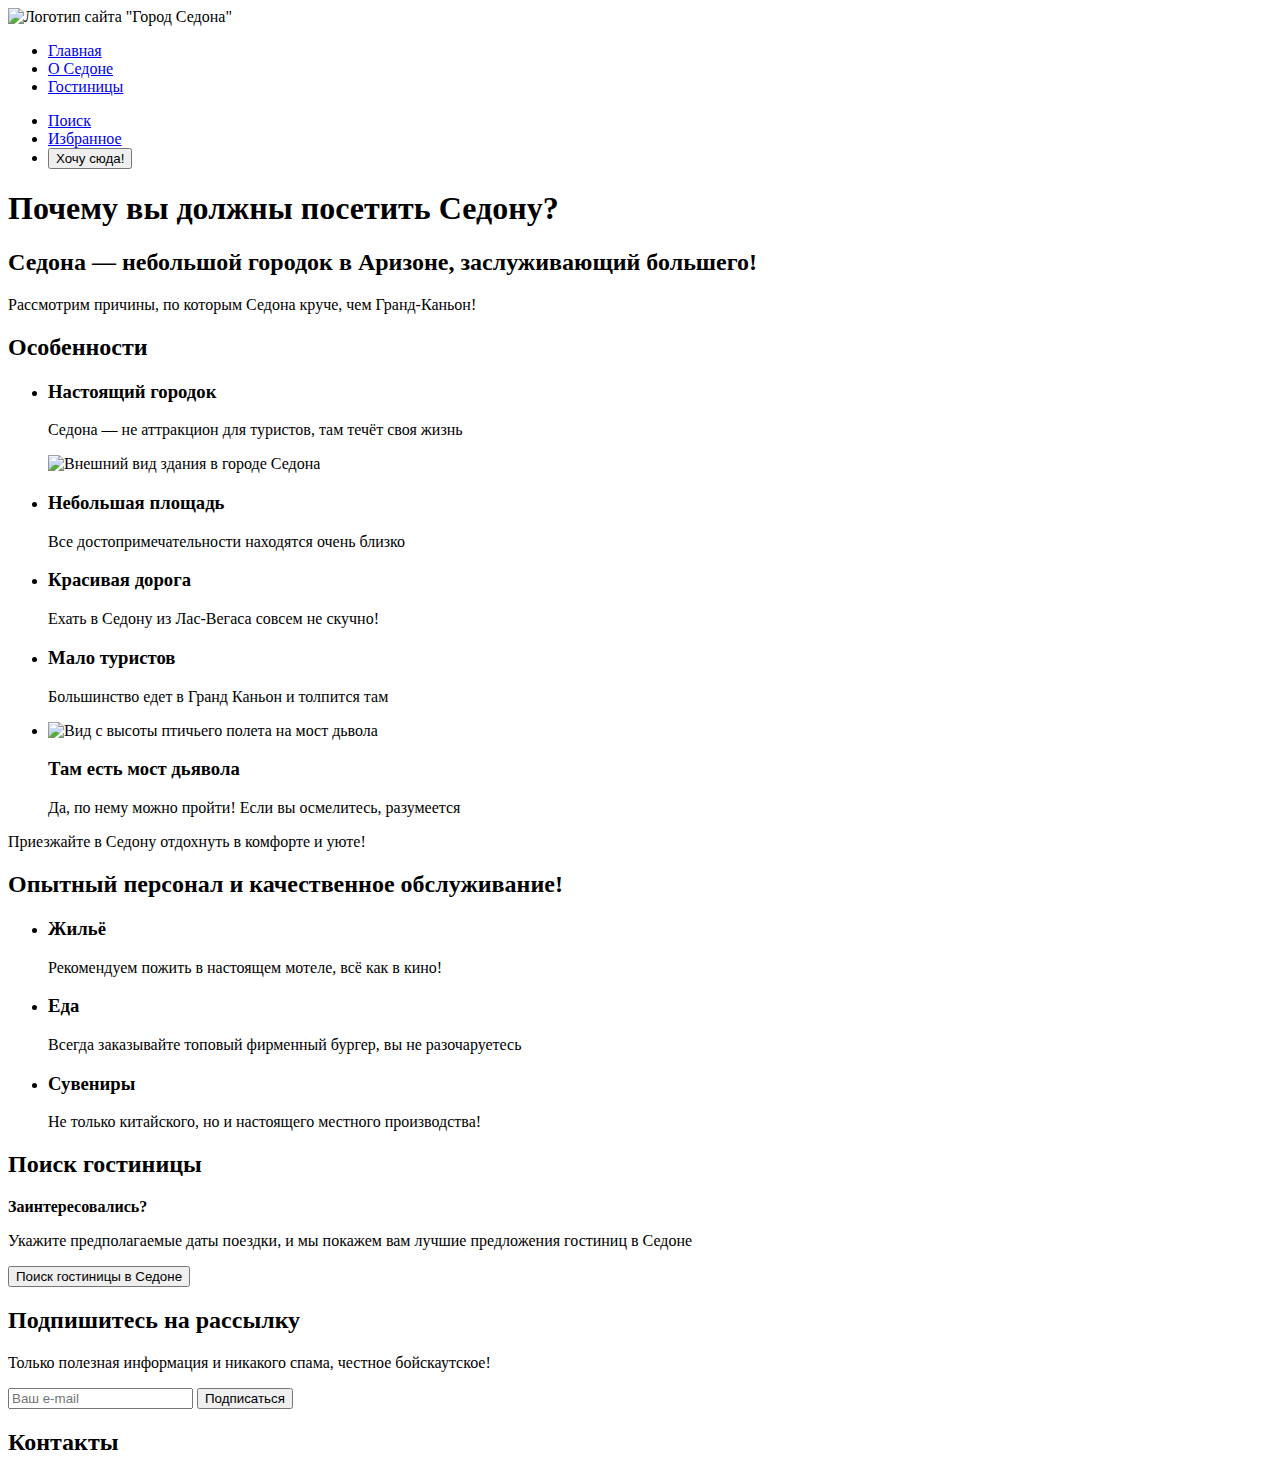
==== index.html @ dab0218e "сделана размета блока подписки на рассылку новостей, указаны правильные типы у кнопок" ====
<!DOCTYPE html>
<html lang="ru">
  <head>
    <meta name="viewport">
    <meta charset="utf-8">
    <title>HTML Academy: Седона</title>
  </head>

  <body>
    <header class="page-header">
      <a>
        <img class="page-logo" src="#" alt="Логотип сайта &quot;Город Седона&quot;">
      </a>
      <nav class="navigation">
        <ul class="navigation-list">
          <li class="navigation-item">
            <a class="navigation-link" href="#">Главная</a>
          </li>
          <li class="navigation-item">
            <a class="navigation-link" href="#">О Седоне</a>
          </li>
          <li class="navigation-item">
            <a class="navigation-link" href="#">Гостиницы</a>
          </li>
        </ul>
      </nav>
      <ul class="navigation-list user-menu-list">
        <li class="navigation-item">
          <a class="navigation-link" href="#">
            <span class="visually-hidden">Поиск</span>
          </a>
        </li>
        <li class="navigation-item">
          <a class="navigation-link" href="#">
            <span class="visually-hidden">Избранное</span>
          </a>
        </li>
        <li class="navigation-item">
          <button class="button button-modal" type="button">Хочу сюда!</button>
        </li>
      </ul>
    </header>

    <main class="main-index">
      <h1 class="visually-hidden">Почему вы должны посетить Седону?</h1>

      <section class="hero">
        <h2 class="hero-title">Седона — небольшой городок в Аризоне, заслуживающий большего!</h2>
        <p>Рассмотрим причины, по которым Седона круче, чем Гранд-Каньон!</p>
      </section>

      <section class="features">
        <h2 class="visually-hidden">Особенности</h2>
        <ul class="features-list">
          <li class="features-item">
            <h3 class="features-title features-title-white">Настоящий городок</h3>
            <p class="features-description features-description-white">Седона — не аттракцион для туристов, там течёт своя жизнь</p>
            <img src="#" alt="Внешний вид здания в городе Седона">
          </li>
          <li class="features-item">
            <h3 class="features-title features-title-black">Небольшая площадь</h3>
            <p class="features-description features-description-black">Все достопримечательности находятся очень близко</p>
          </li>
          <li class="features-item">
            <h3 class="features-title features-title-black">Красивая дорога</h3>
            <p class="features-description features-description-black">Ехать в Седону из Лас-Вегаса совсем не скучно!</p>
          </li>
          <li class="features-item">
            <h3 class="features-title features-title-black">Мало туристов</h3>
            <p class="features-description features-description-black">Большинство едет в Гранд Каньон и толпится там</p>
          </li>
          <li class="features-item">
            <img src="#" alt="Вид с высоты птичьего полета на мост дьвола">
            <h3 class="features-title features-title-white">Там есть мост дьявола</h3>
            <p class="features-description features-description-white">Да, по нему можно пройти! Если вы осмелитесь, разумеется</p>
          </li>
        </ul>
      </section>

      <section class="promo">
        <p class="promo-lead">Приезжайте в Седону отдохнуть в комфорте и уюте!</p>
        <h2 class="promo-title">Опытный персонал и качественное обслуживание!</h2>
        <ul class="promo-list">
          <li class="promo-item">
            <h3 class="promo-item-title">Жильё</h3>
            <p class="promo-item-description">Рекомендуем пожить в настоящем мотеле, всё как в кино!</p>
          </li>
          <li class="promo-item">
            <h3 class="promo-item-title">Еда</h3>
            <p class="promo-item-description">Всегда заказывайте топовый фирменный бургер, вы не разочаруетесь</p>
          </li>
          <li class="promo-item">
            <h3 class="promo-item-title">Сувениры</h3>
            <p class="promo-item-description">Не только китайского, но и настоящего местного производства!</p>
          </li>
        </ul>
      </section>

      <section class="hotel-search">
        <h2 class="visually-hidden">Поиск гостиницы</h2>
        <b class="hotel-search-upper">Заинтересовались?</b>
        <p class="hotel-search-main">Укажите предполагаемые даты поездки, и мы покажем вам лучшие предложения гостиниц в Седоне</p>
        <button class="button button-modal" type="button">Поиск гостиницы в Седоне</button>
      </section>
    </main>

    <footer class="page-footer">
        <section class="newsletter">
          <h2 class="page-footer-title">Подпишитесь на рассылку</h2>
          <p class="newsletter-description">Только полезная информация и никакого спама, честное бойскаутское!</p>
          <form class="newsletter-form" action="https://echo.htmlacademy.ru/" method="post">
            <input type="email" name="email" placeholder="Ваш e-mail" required>
            <button class="button button-subscribe" type="submit">Подписаться</button>
          </form>
        </section>

        <section class="footer-contacts">
          <h2 class="visually-hidden">Контакты</h2>
        </section>
    </footer>
  </body>
</html>
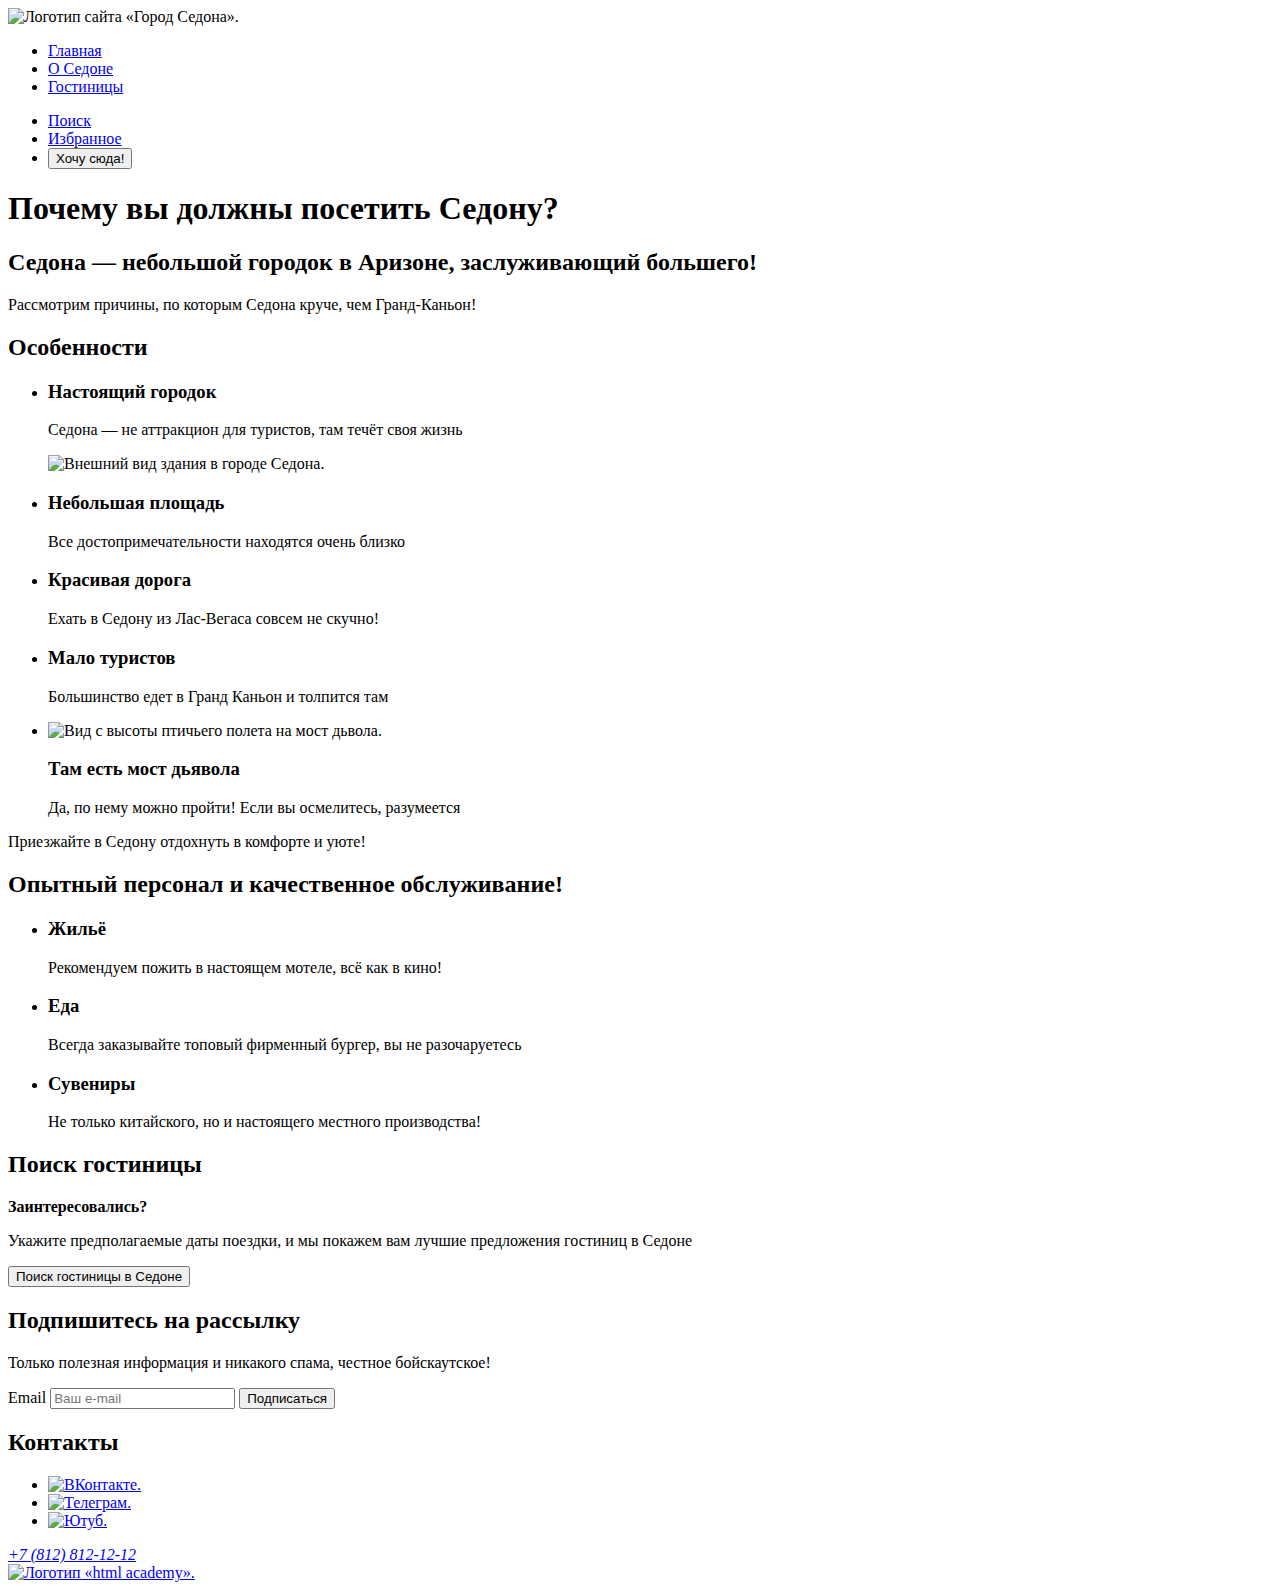
==== commit 71d78021: "сделана размета блока контактов в футере" ====
--- a/index.html
+++ b/index.html
@@ -9,7 +9,7 @@
   <body>
     <header class="page-header">
       <a>
-        <img class="page-logo" src="#" alt="Логотип сайта &quot;Город Седона&quot;">
+        <img class="page-logo" src="#" alt="Логотип сайта «Город Седона».">
       </a>
       <nav class="navigation">
         <ul class="navigation-list">
@@ -55,7 +55,7 @@
           <li class="features-item">
             <h3 class="features-title features-title-white">Настоящий городок</h3>
             <p class="features-description features-description-white">Седона — не аттракцион для туристов, там течёт своя жизнь</p>
-            <img src="#" alt="Внешний вид здания в городе Седона">
+            <img src="#" alt="Внешний вид здания в городе Седона.">
           </li>
           <li class="features-item">
             <h3 class="features-title features-title-black">Небольшая площадь</h3>
@@ -70,7 +70,7 @@
             <p class="features-description features-description-black">Большинство едет в Гранд Каньон и толпится там</p>
           </li>
           <li class="features-item">
-            <img src="#" alt="Вид с высоты птичьего полета на мост дьвола">
+            <img src="#" alt="Вид с высоты птичьего полета на мост дьвола.">
             <h3 class="features-title features-title-white">Там есть мост дьявола</h3>
             <p class="features-description features-description-white">Да, по нему можно пройти! Если вы осмелитесь, разумеется</p>
           </li>
@@ -109,13 +109,39 @@
           <h2 class="page-footer-title">Подпишитесь на рассылку</h2>
           <p class="newsletter-description">Только полезная информация и никакого спама, честное бойскаутское!</p>
           <form class="newsletter-form" action="https://echo.htmlacademy.ru/" method="post">
-            <input type="email" name="email" placeholder="Ваш e-mail" required>
+            <label class="visually-hidden" for="newsletter-email">Email</label>
+            <input type="email" name="email" placeholder="Ваш e-mail" id="newsletter-email" required>
             <button class="button button-subscribe" type="submit">Подписаться</button>
           </form>
         </section>
 
         <section class="footer-contacts">
           <h2 class="visually-hidden">Контакты</h2>
+          <ul class="social-list">
+            <li class="social-item">
+              <a class="social-item-link" href="https://vk.com/htmlacademy">
+                <img class="social-item-logo" src="#" alt="ВКонтакте.">
+              </a>
+            </li>
+            <li class="social-item">
+              <a class="social-item-link" href="https://t.me/htmlacademy">
+                <img class="social-item-logo" src="#" alt="Телеграм.">
+              </a>
+            </li>
+            <li class="social-item">
+              <a class="social-item-link" href="https://www.youtube.com/user/htmlacademyru">
+                <img class="social-item-logo" src="#" alt="Ютуб.">
+              </a>
+            </li>
+          </ul>
+
+          <address class="footer-adress">
+            <a class="footer-adress-phone" href="tel:+78128121212">+7 (812) 812-12-12</a>
+          </address>
+
+          <a class="htmlacademy-link" href="https://htmlacademy.ru/">
+            <img class="htmlacademy-logo" src="#" alt="Логотип «html academy».">
+          </a>
         </section>
     </footer>
   </body>
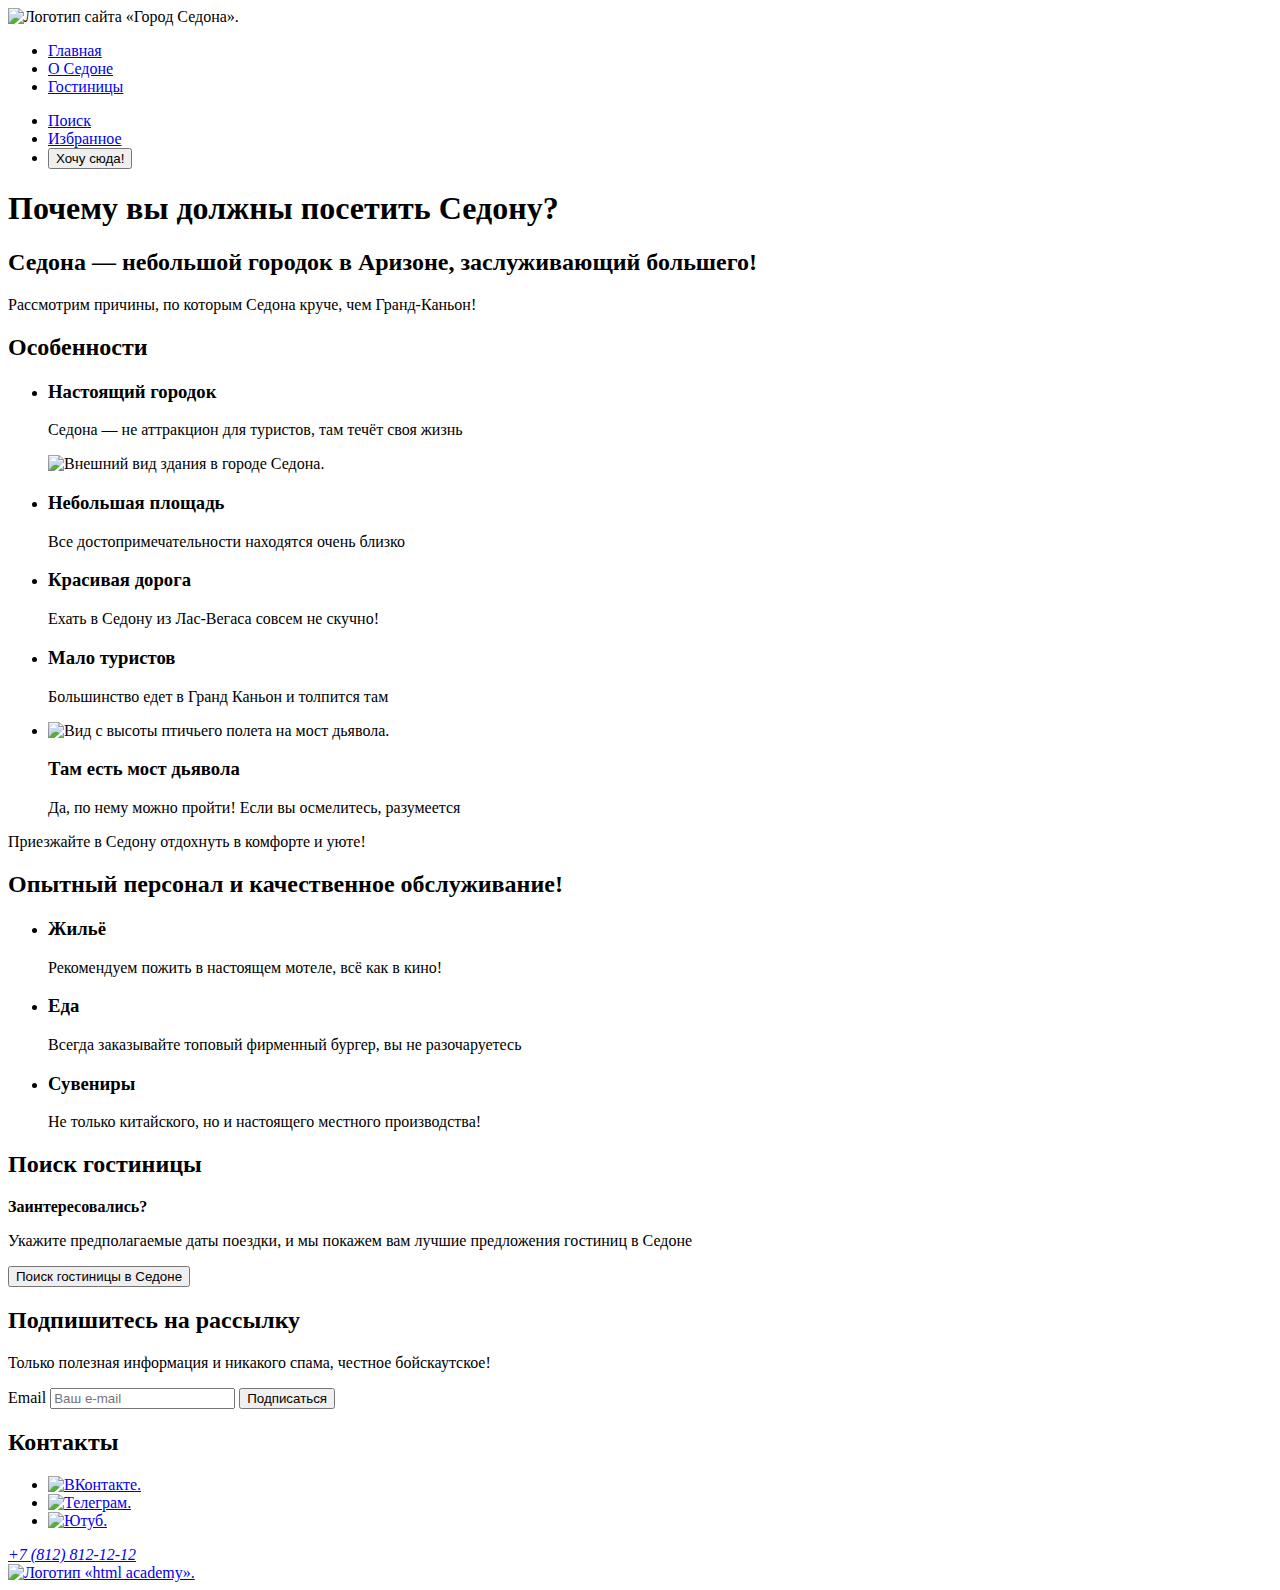
==== commit e824c4d4: "добавлен файл разметки для каталога, обновлена навигация" ====
--- a/index.html
+++ b/index.html
@@ -1,7 +1,6 @@
 <!DOCTYPE html>
 <html lang="ru">
   <head>
-    <meta name="viewport">
     <meta charset="utf-8">
     <title>HTML Academy: Седона</title>
   </head>
@@ -14,13 +13,13 @@
       <nav class="navigation">
         <ul class="navigation-list">
           <li class="navigation-item">
-            <a class="navigation-link" href="#">Главная</a>
+            <a class="navigation-link navigation-link-current" href="#">Главная</a>
           </li>
           <li class="navigation-item">
             <a class="navigation-link" href="#">О Седоне</a>
           </li>
           <li class="navigation-item">
-            <a class="navigation-link" href="#">Гостиницы</a>
+            <a class="navigation-link" href="catalog.html">Гостиницы</a>
           </li>
         </ul>
       </nav>
@@ -70,7 +69,7 @@
             <p class="features-description features-description-black">Большинство едет в Гранд Каньон и толпится там</p>
           </li>
           <li class="features-item">
-            <img src="#" alt="Вид с высоты птичьего полета на мост дьвола.">
+            <img src="#" alt="Вид с высоты птичьего полета на мост дьявола.">
             <h3 class="features-title features-title-white">Там есть мост дьявола</h3>
             <p class="features-description features-description-white">Да, по нему можно пройти! Если вы осмелитесь, разумеется</p>
           </li>
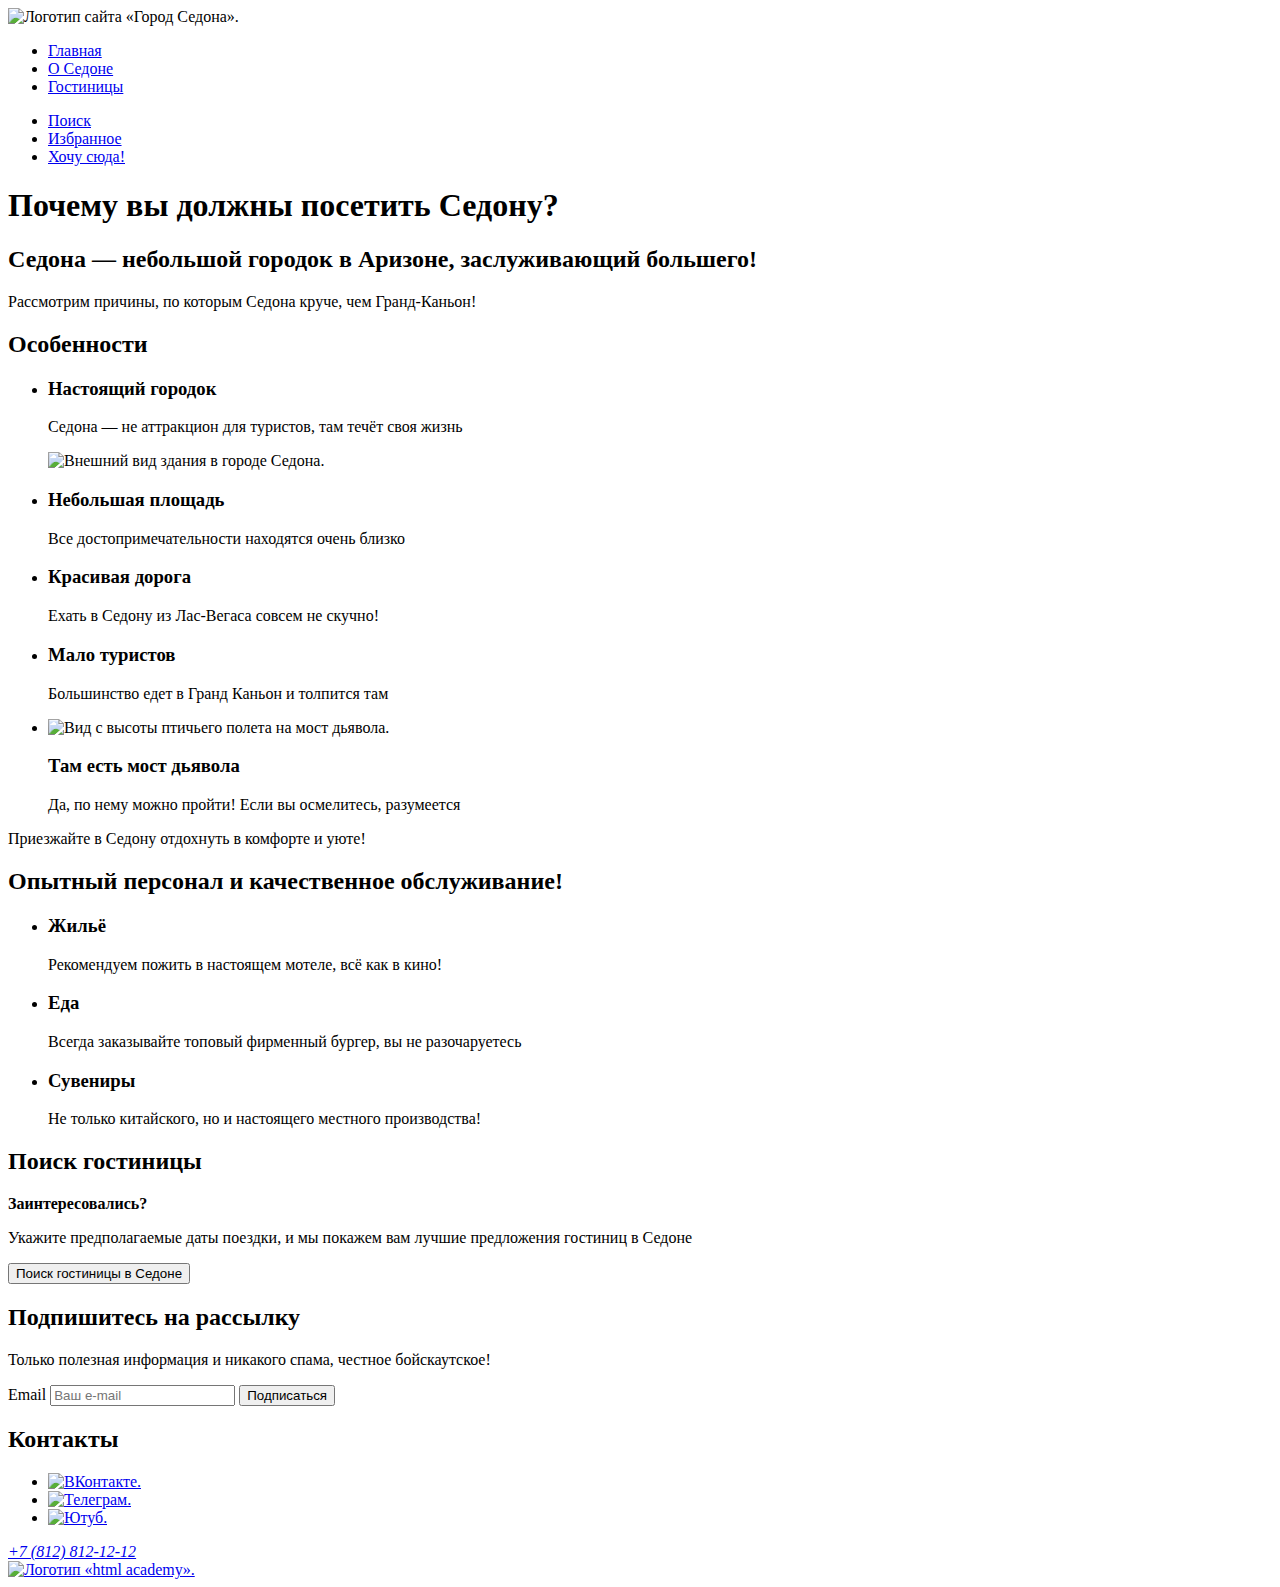
==== commit fcb8cb5e: "кнопки заменены на ссылки в нужных местах" ====
--- a/index.html
+++ b/index.html
@@ -35,7 +35,7 @@
           </a>
         </li>
         <li class="navigation-item">
-          <button class="button button-modal" type="button">Хочу сюда!</button>
+          <a class="button button-modal" href="#">Хочу сюда!</a>
         </li>
       </ul>
     </header>
@@ -109,7 +109,7 @@
           <p class="newsletter-description">Только полезная информация и никакого спама, честное бойскаутское!</p>
           <form class="newsletter-form" action="https://echo.htmlacademy.ru/" method="post">
             <label class="visually-hidden" for="newsletter-email">Email</label>
-            <input type="email" name="email" placeholder="Ваш e-mail" id="newsletter-email" required>
+            <input type="email" name="email" placeholder="Ваш e-mail" id="newsletter-email" autocomplete="email" required>
             <button class="button button-subscribe" type="submit">Подписаться</button>
           </form>
         </section>
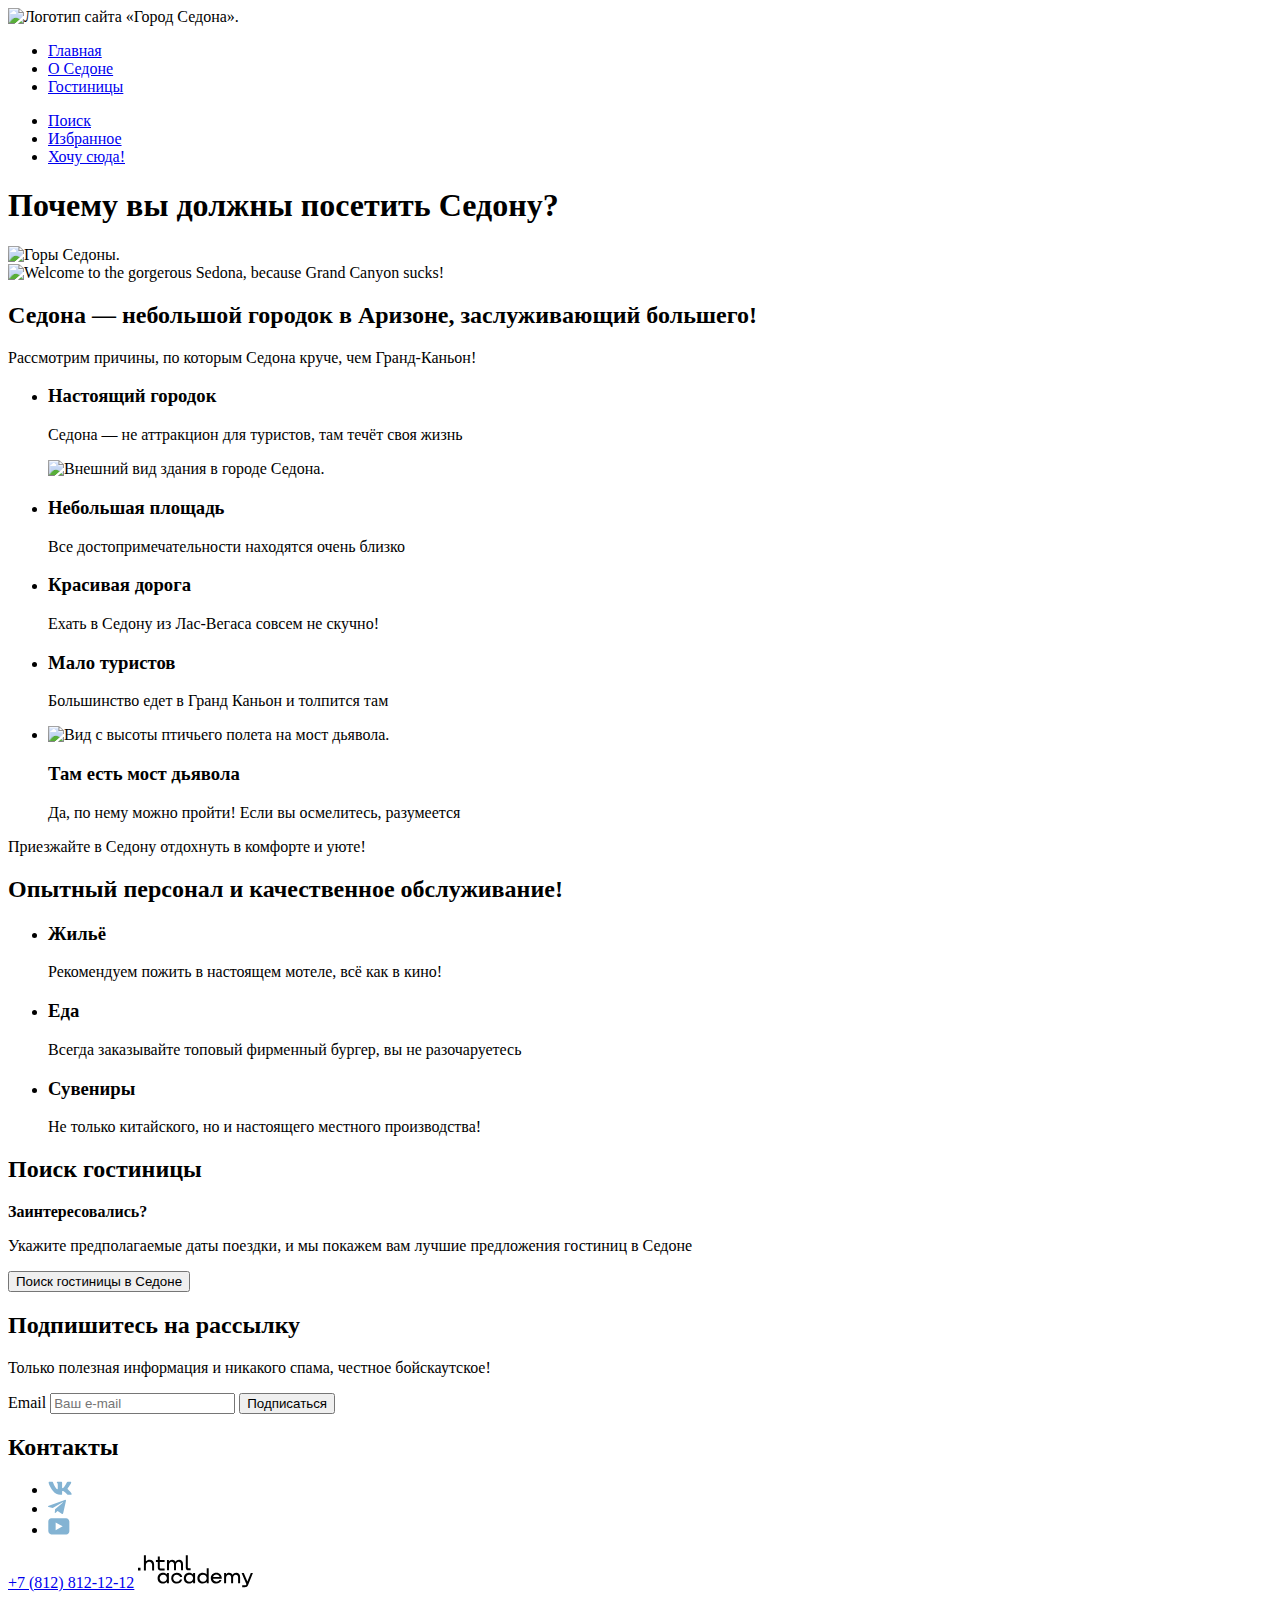
==== commit 61afefa2: "подключены контентные изображения главной страницы" ====
--- a/index.html
+++ b/index.html
@@ -2,13 +2,15 @@
 <html lang="ru">
   <head>
     <meta charset="utf-8">
+    <meta name="viewport" content="width=device-width, initial-scale=1">
     <title>HTML Academy: Седона</title>
+    <link rel="icon" type="image/x-icon" href="images/favicon.svg">
   </head>
 
   <body>
     <header class="page-header">
       <a>
-        <img class="page-logo" src="#" alt="Логотип сайта «Город Седона».">
+        <img class="page-logo" src="images/sedona-logo.svg" alt="Логотип сайта «Город Седона»." width="138" height="64">
       </a>
       <nav class="navigation">
         <ul class="navigation-list">
@@ -41,37 +43,70 @@
     </header>
 
     <main class="main-index">
-      <h1 class="visually-hidden">Почему вы должны посетить Седону?</h1>
+      <section class="hero">
+        <h1 class="visually-hidden">Почему вы должны посетить Седону?</h1>
+        <img class="hero-background" src="images/index/hero-background.jpg" alt="Горы Седоны." width="1200" height="485">
+        <div class="hero-welcome">
+           <img src="images/index/welcome.svg" alt="Welcome to the gorgerous Sedona, because Grand Canyon sucks!" width="458" height="352">
+        </div>
 
-      <section class="hero">
-        <h2 class="hero-title">Седона — небольшой городок в Аризоне, заслуживающий большего!</h2>
-        <p>Рассмотрим причины, по которым Седона круче, чем Гранд-Каньон!</p>
       </section>
 
       <section class="features">
-        <h2 class="visually-hidden">Особенности</h2>
+        <h2 class="features-title">Седона — небольшой городок в Аризоне, заслуживающий большего!</h2>
+        <p>Рассмотрим причины, по которым Седона круче, чем Гранд-Каньон!</p>
         <ul class="features-list">
           <li class="features-item">
-            <h3 class="features-title features-title-white">Настоящий городок</h3>
-            <p class="features-description features-description-white">Седона — не аттракцион для туристов, там течёт своя жизнь</p>
-            <img src="#" alt="Внешний вид здания в городе Седона.">
+            <div class="features-item-content">
+              <div class="features-item-text">
+                <h3 class="features-title features-title-white">Настоящий городок</h3>
+                <p class="features-description features-description-white">Седона — не аттракцион для туристов, там течёт своя жизнь</p>
+              </div>
+
+              <div class="features-item-image">
+                <img src="images/index/sedona-house.jpg" alt="Внешний вид здания в городе Седона." width="800" height="385">
+              </div>
+            </div>
           </li>
+
           <li class="features-item">
-            <h3 class="features-title features-title-black">Небольшая площадь</h3>
-            <p class="features-description features-description-black">Все достопримечательности находятся очень близко</p>
+            <div class="features-item-content">
+              <div class="features-item-text">
+                <h3 class="features-title features-title-black">Небольшая площадь</h3>
+                <p class="features-description features-description-black">Все достопримечательности находятся очень близко</p>
+              </div>
+            </div>
           </li>
+
           <li class="features-item">
-            <h3 class="features-title features-title-black">Красивая дорога</h3>
-            <p class="features-description features-description-black">Ехать в Седону из Лас-Вегаса совсем не скучно!</p>
+            <div class="features-item-content">
+              <div class="features-item-text">
+                <h3 class="features-title features-title-black">Красивая дорога</h3>
+                <p class="features-description features-description-black">Ехать в Седону из Лас-Вегаса совсем не скучно!</p>
+              </div>
+            </div>
           </li>
+
           <li class="features-item">
-            <h3 class="features-title features-title-black">Мало туристов</h3>
-            <p class="features-description features-description-black">Большинство едет в Гранд Каньон и толпится там</p>
+            <div class="features-item-content">
+              <div class="features-item-text">
+                <h3 class="features-title features-title-black">Мало туристов</h3>
+                <p class="features-description features-description-black">Большинство едет в Гранд Каньон и толпится там</p>
+              </div>
+            </div>
           </li>
+
           <li class="features-item">
-            <img src="#" alt="Вид с высоты птичьего полета на мост дьявола.">
-            <h3 class="features-title features-title-white">Там есть мост дьявола</h3>
-            <p class="features-description features-description-white">Да, по нему можно пройти! Если вы осмелитесь, разумеется</p>
+            <div class="features-item-content">
+              <div class="features-item-image">
+                <img src="images/index/devil-bridge.jpg" alt="Вид с высоты птичьего полета на мост дьявола." width="800" height="385">
+              </div>
+
+              <div class="features-item-text">
+                <h3 class="features-title features-title-white">Там есть мост дьявола</h3>
+                <p class="features-description features-description-white">Да, по нему можно пройти! Если вы осмелитесь, разумеется</p>
+              </div>
+            </div>
           </li>
         </ul>
       </section>
@@ -119,27 +154,25 @@
           <ul class="social-list">
             <li class="social-item">
               <a class="social-item-link" href="https://vk.com/htmlacademy">
-                <img class="social-item-logo" src="#" alt="ВКонтакте.">
+                <img class="social-item-logo" src="images/footer/vk-logo.svg" alt="ВКонтакте." width="24" height="14">
               </a>
             </li>
             <li class="social-item">
               <a class="social-item-link" href="https://t.me/htmlacademy">
-                <img class="social-item-logo" src="#" alt="Телеграм.">
+                <img class="social-item-logo" src="images/footer/telegram-logo.svg" alt="Телеграм." width="18" height="15">
               </a>
             </li>
             <li class="social-item">
               <a class="social-item-link" href="https://www.youtube.com/user/htmlacademyru">
-                <img class="social-item-logo" src="#" alt="Ютуб.">
+                <img class="social-item-logo" src="images/footer/youtube-logo.svg" alt="Ютуб." width="22" height="17">
               </a>
             </li>
           </ul>
 
-          <address class="footer-adress">
-            <a class="footer-adress-phone" href="tel:+78128121212">+7 (812) 812-12-12</a>
-          </address>
+          <a class="footer-adress-phone" href="tel:+78128121212">+7 (812) 812-12-12</a>
 
           <a class="htmlacademy-link" href="https://htmlacademy.ru/">
-            <img class="htmlacademy-logo" src="#" alt="Логотип «html academy».">
+            <img class="htmlacademy-logo" src="images/footer/html-academy-logo.svg" alt="Логотип «html academy»." width="115" height="33">
           </a>
         </section>
     </footer>
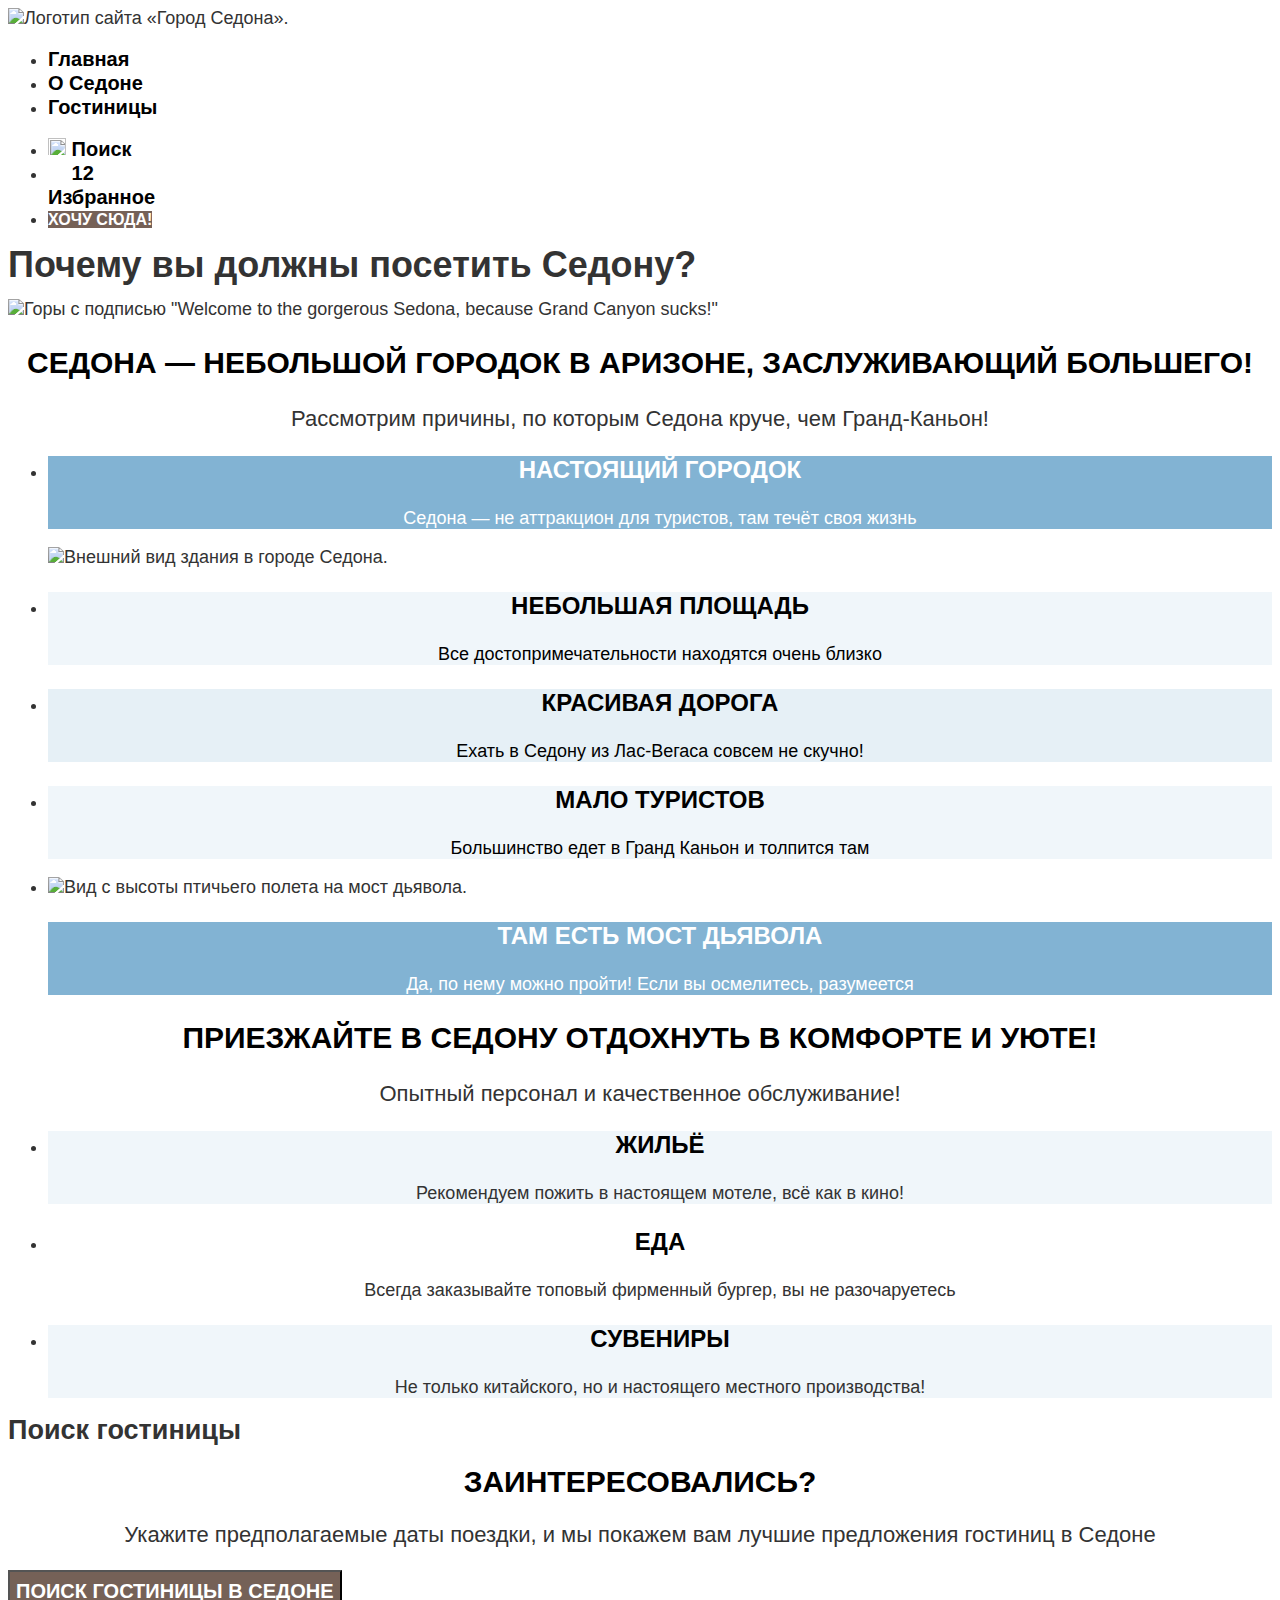
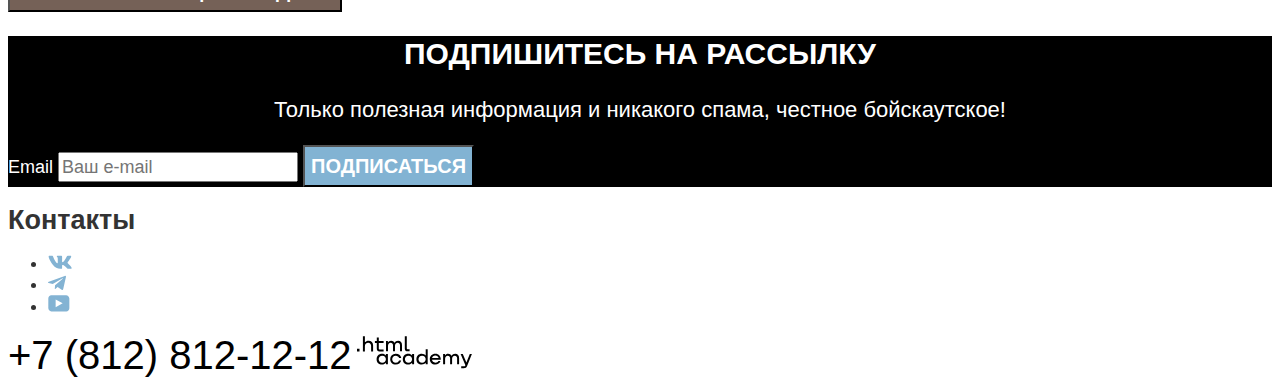
==== commit ecd460d2: "добавлен стилевой файл и сделана базовая стилизация главной страницы" ====
--- a/index.html
+++ b/index.html
@@ -5,6 +5,7 @@
     <meta name="viewport" content="width=device-width, initial-scale=1">
     <title>HTML Academy: Седона</title>
     <link rel="icon" type="image/x-icon" href="images/favicon.svg">
+    <link rel="stylesheet" href="styles/styles.css">
   </head>
 
   <body>
@@ -28,16 +29,21 @@
       <ul class="navigation-list user-menu-list">
         <li class="navigation-item">
           <a class="navigation-link" href="#">
+            <img class="search-icon" src="images/search.svg" alt="" width="18" height="18">
             <span class="visually-hidden">Поиск</span>
           </a>
         </li>
         <li class="navigation-item">
           <a class="navigation-link" href="#">
+            <div class="favorite-wrapper">
+              <img class="favorite-icon" src="images/favorite.svg" alt="" width="18" height="17">
+              <span class="favorite-count">12</span>
+            </div>
             <span class="visually-hidden">Избранное</span>
           </a>
         </li>
         <li class="navigation-item">
-          <a class="button button-modal" href="#">Хочу сюда!</a>
+          <a class="button" href="#">Хочу сюда!</a>
         </li>
       </ul>
     </header>
@@ -45,20 +51,17 @@
     <main class="main-index">
       <section class="hero">
         <h1 class="visually-hidden">Почему вы должны посетить Седону?</h1>
-        <img class="hero-background" src="images/index/hero-background.jpg" alt="Горы Седоны." width="1200" height="485">
-        <div class="hero-welcome">
-           <img src="images/index/welcome.svg" alt="Welcome to the gorgerous Sedona, because Grand Canyon sucks!" width="458" height="352">
+        <div class="hero-image">
+          <img src="images/index/hero.jpg" alt="Горы с подписью &quot;Welcome to the gorgerous Sedona, because Grand Canyon sucks!&quot;" width="1200" height="485">
         </div>
-
       </section>
 
       <section class="features">
-        <h2 class="features-title">Седона — небольшой городок в Аризоне, заслуживающий большего!</h2>
-        <p>Рассмотрим причины, по которым Седона круче, чем Гранд-Каньон!</p>
+        <h2 class="features-main-title">Седона — небольшой городок в Аризоне, заслуживающий большего!</h2>
+        <p class="features-subtitle">Рассмотрим причины, по которым Седона круче, чем Гранд-Каньон!</p>
         <ul class="features-list">
           <li class="features-item">
-            <div class="features-item-content">
-              <div class="features-item-text">
+              <div class="features-item-text features-item-text-white">
                 <h3 class="features-title features-title-white">Настоящий городок</h3>
                 <p class="features-description features-description-white">Седона — не аттракцион для туристов, там течёт своя жизнь</p>
               </div>
@@ -66,56 +69,47 @@
               <div class="features-item-image">
                 <img src="images/index/sedona-house.jpg" alt="Внешний вид здания в городе Седона." width="800" height="385">
               </div>
-            </div>
           </li>
 
           <li class="features-item">
-            <div class="features-item-content">
               <div class="features-item-text">
-                <h3 class="features-title features-title-black">Небольшая площадь</h3>
+                <h3 class="features-title">Небольшая площадь</h3>
                 <p class="features-description features-description-black">Все достопримечательности находятся очень близко</p>
               </div>
-            </div>
           </li>
 
           <li class="features-item">
-            <div class="features-item-content">
-              <div class="features-item-text">
-                <h3 class="features-title features-title-black">Красивая дорога</h3>
+              <div class="features-item-text features-item-text-brighter">
+                <h3 class="features-title">Красивая дорога</h3>
                 <p class="features-description features-description-black">Ехать в Седону из Лас-Вегаса совсем не скучно!</p>
               </div>
-            </div>
           </li>
 
           <li class="features-item">
-            <div class="features-item-content">
               <div class="features-item-text">
-                <h3 class="features-title features-title-black">Мало туристов</h3>
+                <h3 class="features-title">Мало туристов</h3>
                 <p class="features-description features-description-black">Большинство едет в Гранд Каньон и толпится там</p>
               </div>
-            </div>
           </li>
 
           <li class="features-item">
-            <div class="features-item-content">
               <div class="features-item-image">
                 <img src="images/index/devil-bridge.jpg" alt="Вид с высоты птичьего полета на мост дьявола." width="800" height="385">
               </div>
 
-              <div class="features-item-text">
+              <div class="features-item-text features-item-text-white">
                 <h3 class="features-title features-title-white">Там есть мост дьявола</h3>
                 <p class="features-description features-description-white">Да, по нему можно пройти! Если вы осмелитесь, разумеется</p>
               </div>
-            </div>
           </li>
         </ul>
       </section>
 
       <section class="promo">
-        <p class="promo-lead">Приезжайте в Седону отдохнуть в комфорте и уюте!</p>
-        <h2 class="promo-title">Опытный персонал и качественное обслуживание!</h2>
+        <h2 class="promo-title">Приезжайте в Седону отдохнуть в комфорте и уюте!</h2>
+        <p class="promo-subtitle">Опытный персонал и качественное обслуживание!</p>
         <ul class="promo-list">
-          <li class="promo-item">
+          <li class="promo-item promo-item-background">
             <h3 class="promo-item-title">Жильё</h3>
             <p class="promo-item-description">Рекомендуем пожить в настоящем мотеле, всё как в кино!</p>
           </li>
@@ -123,7 +117,7 @@
             <h3 class="promo-item-title">Еда</h3>
             <p class="promo-item-description">Всегда заказывайте топовый фирменный бургер, вы не разочаруетесь</p>
           </li>
-          <li class="promo-item">
+          <li class="promo-item promo-item-background">
             <h3 class="promo-item-title">Сувениры</h3>
             <p class="promo-item-description">Не только китайского, но и настоящего местного производства!</p>
           </li>
@@ -132,49 +126,49 @@
 
       <section class="hotel-search">
         <h2 class="visually-hidden">Поиск гостиницы</h2>
-        <b class="hotel-search-upper">Заинтересовались?</b>
-        <p class="hotel-search-main">Укажите предполагаемые даты поездки, и мы покажем вам лучшие предложения гостиниц в Седоне</p>
-        <button class="button button-modal" type="button">Поиск гостиницы в Седоне</button>
+        <div class="hotel-search-text-wrapper">
+          <b class="hotel-search-upper">Заинтересовались?</b>
+          <p class="hotel-search-main">Укажите предполагаемые даты поездки, и мы покажем вам лучшие предложения гостиниц в Седоне</p>
+        </div>
+        <button class="button button-big" type="button">Поиск гостиницы в Седоне</button>
+      </section>
+
+      <section class="newsletter">
+        <h2 class="newsletter-title">Подпишитесь на рассылку</h2>
+        <p class="newsletter-description">Только полезная информация и никакого спама, честное бойскаутское!</p>
+        <form class="newsletter-form" action="https://echo.htmlacademy.ru/" method="post">
+          <label class="visually-hidden" for="newsletter-email">Email</label>
+          <input class="email-input" type="email" name="email" placeholder="Ваш e-mail" id="newsletter-email" autocomplete="email" required>
+          <button class="button button-subscribe" type="submit">Подписаться</button>
+        </form>
       </section>
     </main>
 
     <footer class="page-footer">
-        <section class="newsletter">
-          <h2 class="page-footer-title">Подпишитесь на рассылку</h2>
-          <p class="newsletter-description">Только полезная информация и никакого спама, честное бойскаутское!</p>
-          <form class="newsletter-form" action="https://echo.htmlacademy.ru/" method="post">
-            <label class="visually-hidden" for="newsletter-email">Email</label>
-            <input type="email" name="email" placeholder="Ваш e-mail" id="newsletter-email" autocomplete="email" required>
-            <button class="button button-subscribe" type="submit">Подписаться</button>
-          </form>
-        </section>
+      <h2 class="visually-hidden">Контакты</h2>
+      <ul class="social-list">
+        <li class="social-item">
+          <a class="social-item-link" href="https://vk.com/htmlacademy">
+            <img class="social-item-logo" src="images/footer/vk-logo.svg" alt="ВКонтакте." width="24" height="14">
+          </a>
+        </li>
+        <li class="social-item">
+          <a class="social-item-link" href="https://t.me/htmlacademy">
+            <img class="social-item-logo" src="images/footer/telegram-logo.svg" alt="Телеграм." width="18" height="15">
+          </a>
+        </li>
+        <li class="social-item">
+          <a class="social-item-link" href="https://www.youtube.com/user/htmlacademyru">
+            <img class="social-item-logo" src="images/footer/youtube-logo.svg" alt="Ютуб." width="22" height="17">
+          </a>
+        </li>
+      </ul>
 
-        <section class="footer-contacts">
-          <h2 class="visually-hidden">Контакты</h2>
-          <ul class="social-list">
-            <li class="social-item">
-              <a class="social-item-link" href="https://vk.com/htmlacademy">
-                <img class="social-item-logo" src="images/footer/vk-logo.svg" alt="ВКонтакте." width="24" height="14">
-              </a>
-            </li>
-            <li class="social-item">
-              <a class="social-item-link" href="https://t.me/htmlacademy">
-                <img class="social-item-logo" src="images/footer/telegram-logo.svg" alt="Телеграм." width="18" height="15">
-              </a>
-            </li>
-            <li class="social-item">
-              <a class="social-item-link" href="https://www.youtube.com/user/htmlacademyru">
-                <img class="social-item-logo" src="images/footer/youtube-logo.svg" alt="Ютуб." width="22" height="17">
-              </a>
-            </li>
-          </ul>
+      <a class="footer-adress-phone" href="tel:+78128121212">+7 (812) 812-12-12</a>
 
-          <a class="footer-adress-phone" href="tel:+78128121212">+7 (812) 812-12-12</a>
-
-          <a class="htmlacademy-link" href="https://htmlacademy.ru/">
-            <img class="htmlacademy-logo" src="images/footer/html-academy-logo.svg" alt="Логотип «html academy»." width="115" height="33">
-          </a>
-        </section>
+      <a class="htmlacademy-link" href="https://htmlacademy.ru/">
+        <img class="htmlacademy-logo" src="images/footer/html-academy-logo.svg" alt="Логотип «html academy»." width="115" height="33">
+      </a>
     </footer>
   </body>
 </html>
--- a/styles/styles.css
+++ b/styles/styles.css
@@ -0,0 +1,191 @@
+@font-face {
+  font-family: "PT Sans";
+  font-style: normal;
+  font-weight: 400;
+  src: url("../fonts/ptsans-400.woff2") format("woff2");
+  font-display: swap;
+}
+
+@font-face {
+  font-family: "PT Sans";
+  font-style: normal;
+  font-weight: 700;
+  src: url("../fonts/ptsans-700.woff2") format("woff2");
+  font-display: swap;
+}
+
+body {
+  font-family: "PT Sans", sans-serif;
+  font-size: 18px;
+  line-height: 21px;
+  color: #333333;
+  background-color: #FFFFFF;
+}
+
+.button {
+  font-size: 16px;
+  line-height: 20px;
+  font-weight: 700;
+  text-align: center;
+  color: #FFFFFF;
+  background-color: #756157;
+  text-decoration: none;
+  text-transform: uppercase;
+}
+
+.button-big {
+  font-size: 20px;
+  line-height: 36px;
+}
+
+/* Header */
+
+.navigation-link {
+  font-size: 20px;
+  line-height: 24px;
+  font-weight: 700;
+  color: #000000;
+  text-decoration: none;
+}
+
+/* Features */
+
+.features-main-title {
+  font-size: 30px;
+  line-height: 36px;
+  font-weight: 700;
+  text-align: center;
+  color: #000000;
+  text-transform: uppercase;
+}
+
+.features-subtitle {
+  font-size: 22px;
+  line-height: 26px;
+  text-align: center;
+}
+
+.features-title {
+  font-size: 24px;
+  line-height: 28px;
+  font-weight: 700;
+  color: #000000;
+  text-transform: uppercase;
+}
+
+.features-title-white {
+  color: #FFFFFF;
+}
+
+.features-item-text {
+  text-align: center;
+  color: #000000;
+  background-color: rgba(131, 179, 211, 0.12);
+}
+
+.features-item-text-brighter {
+  background-color: rgba(131, 179, 211, 0.2);
+}
+
+.features-item-text-white {
+  color: #FFFFFF;
+  background-color: #82B3D3;
+}
+
+/* Promo */
+
+.promo-item-background {
+  background-color: rgba(131, 179, 211, 0.12);
+}
+
+.promo-title {
+  font-size: 30px;
+  line-height: 36px;
+  font-weight: 700;
+  text-align: center;
+  color: #000000;
+  text-transform: uppercase;
+}
+
+.promo-subtitle {
+  font-size: 22px;
+  line-height: 26px;
+  text-align: center;
+}
+
+.promo-item-title {
+  font-size: 24px;
+  line-height: 28px;
+  font-weight: 700;
+  text-align: center;
+  color: #000000;
+  text-transform: uppercase;
+}
+
+.promo-item-description {
+  text-align: center;
+}
+
+/* Hotel search */
+
+.hotel-search-text-wrapper {
+  text-align: center;
+}
+
+.hotel-search-upper {
+  font-size: 30px;
+  line-height: 36px;
+  font-weight: 700;
+  color: #000000;
+  text-transform: uppercase;
+}
+
+.hotel-search-main {
+  font-size: 22px;
+  line-height: 26px;
+}
+
+/* Newsletter */
+
+.newsletter {
+  color: #ffffff;
+  background-color: #000000;
+  background-image: url("../images/index/newsletter-background.jpg");
+  background-size: 100% auto;
+  background-repeat: no-repeat;
+}
+
+.newsletter-title {
+  font-size: 30px;
+  line-height: 36px;
+  font-weight: 700;
+  text-align: center;
+  text-transform: uppercase;
+}
+
+.newsletter-description {
+  font-size: 22px;
+  line-height: 26px;
+  text-align: center;
+}
+
+.email-input {
+  font-size: 18px;
+  line-height: 24px;
+}
+
+.button-subscribe {
+  font-size: 20px;
+  line-height: 36px;
+  font-weight: 700;
+  background-color: #82B3D3;
+}
+
+/* Footer */
+
+.footer-adress-phone {
+  font-size: 40px;
+  line-height: 40px;
+  color: #000000;
+  text-decoration: none;
+}
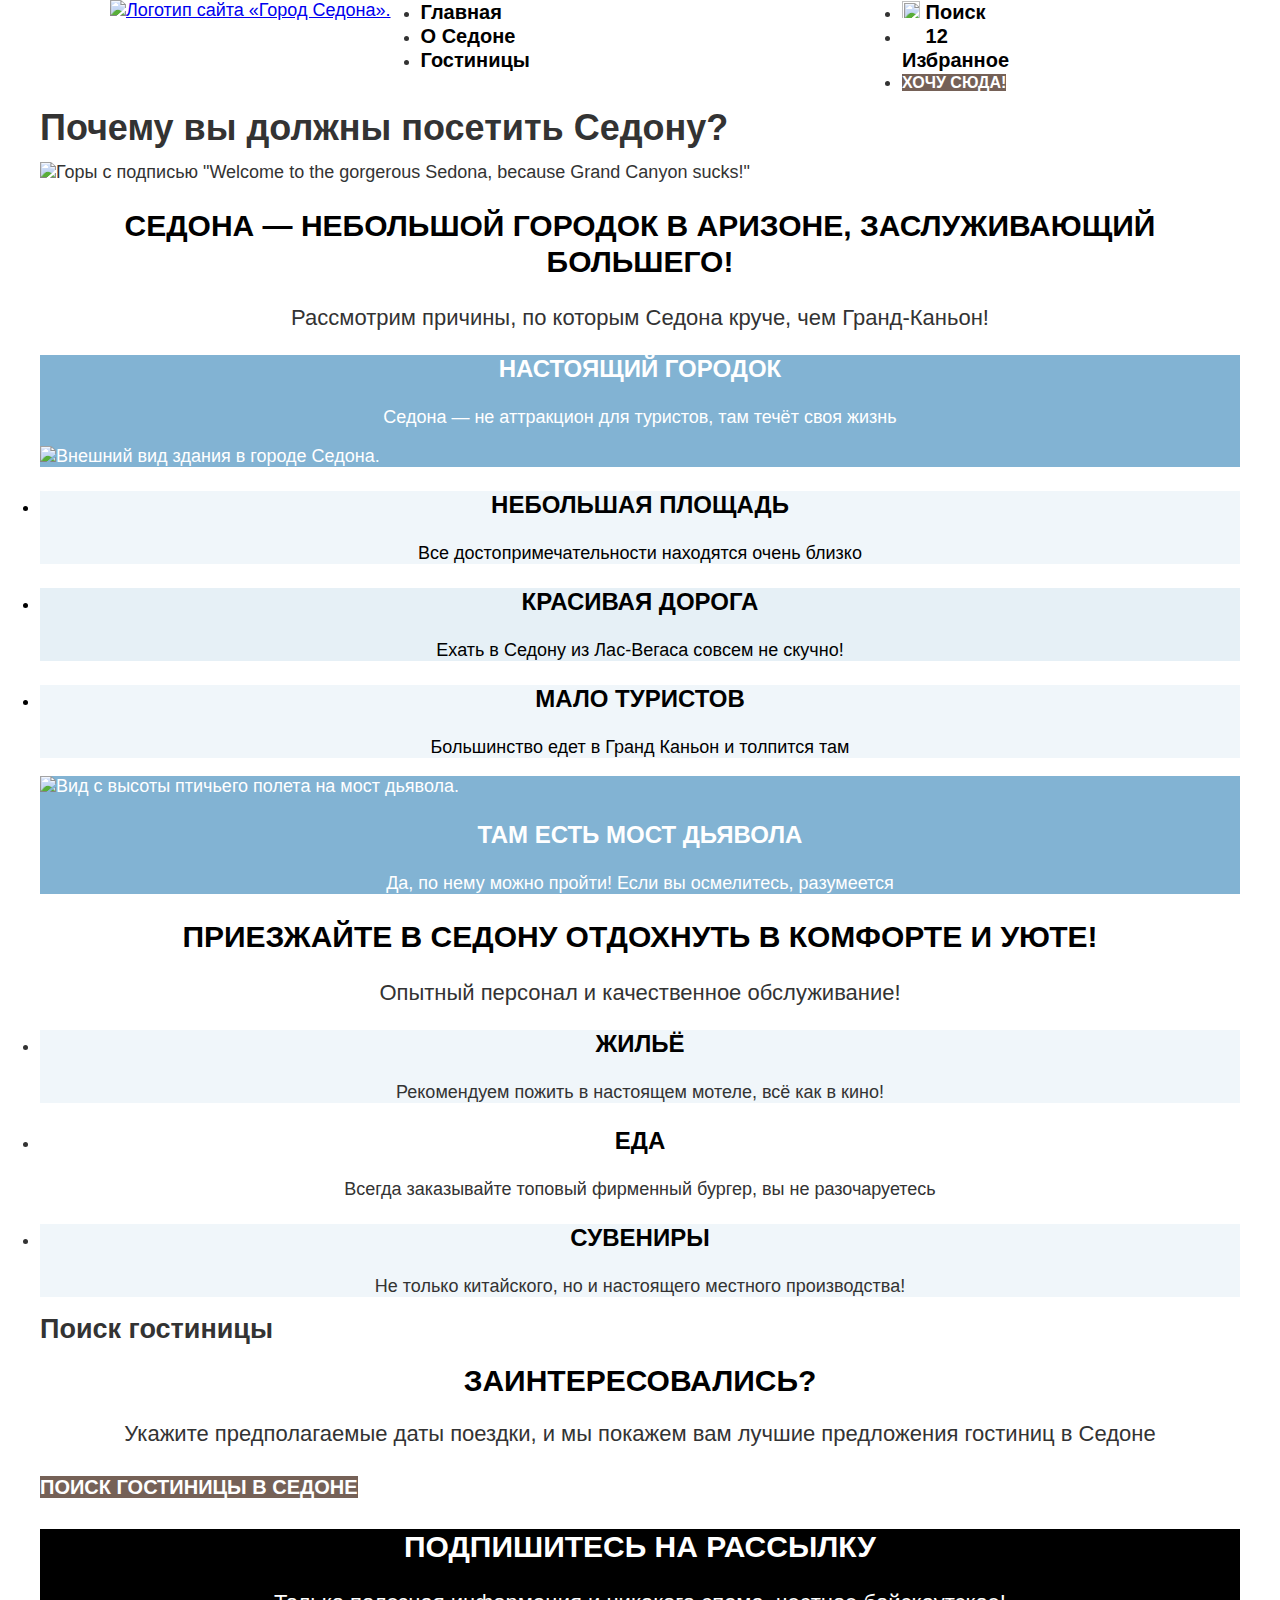
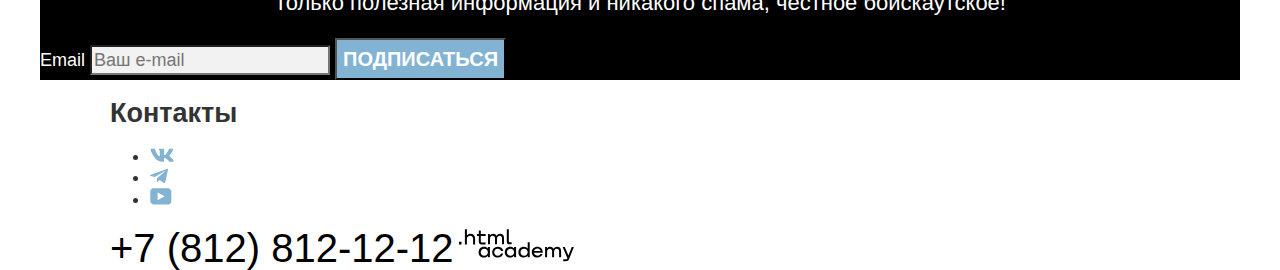
==== commit 6155ba0f: "контент поставлен по центру страницы" ====
--- a/index.html
+++ b/index.html
@@ -10,10 +10,10 @@
 
   <body>
     <header class="page-header">
-      <a>
-        <img class="page-logo" src="images/sedona-logo.svg" alt="Логотип сайта «Город Седона»." width="138" height="64">
+      <a href="index.html">
+        <img class="page-logo" src="images/sedona-logo.svg" alt="Логотип сайта «Город Седона»." width="140" height="70">
       </a>
-      <nav class="navigation">
+      <nav class="navigation-site">
         <ul class="navigation-list">
           <li class="navigation-item">
             <a class="navigation-link navigation-link-current" href="#">Главная</a>
@@ -26,149 +26,155 @@
           </li>
         </ul>
       </nav>
-      <ul class="navigation-list user-menu-list">
-        <li class="navigation-item">
-          <a class="navigation-link" href="#">
-            <img class="search-icon" src="images/search.svg" alt="" width="18" height="18">
-            <span class="visually-hidden">Поиск</span>
-          </a>
-        </li>
-        <li class="navigation-item">
-          <a class="navigation-link" href="#">
-            <div class="favorite-wrapper">
-              <img class="favorite-icon" src="images/favorite.svg" alt="" width="18" height="17">
-              <span class="favorite-count">12</span>
-            </div>
-            <span class="visually-hidden">Избранное</span>
-          </a>
-        </li>
-        <li class="navigation-item">
-          <a class="button" href="#">Хочу сюда!</a>
-        </li>
-      </ul>
+      <nav class="navigation-user">
+        <ul class="navigation-list user-menu-list">
+          <li class="navigation-user-item">
+            <a class="navigation-link navigation-user-link" href="#">
+              <img class="search-icon" src="images/search.svg" alt="" width="18" height="18">
+              <span class="visually-hidden">Поиск</span>
+            </a>
+          </li>
+          <li class="navigation-user-item">
+            <a class="navigation-link navigation-user-link" href="#">
+             <div class="favorite-wrapper">
+                <img class="favorite-icon" src="images/favorite.svg" alt="" width="18" height="17">
+                <span class="favorite-count">12</span>
+              </div>
+              <span class="visually-hidden">Избранное</span>
+            </a>
+          </li>
+          <li class="navigation-user-item">
+            <a class="button button-modal" href="#">Хочу сюда!</a>
+          </li>
+        </ul>
+      </nav>
     </header>
 
-    <main class="main-index">
-      <section class="hero">
-        <h1 class="visually-hidden">Почему вы должны посетить Седону?</h1>
-        <div class="hero-image">
-          <img src="images/index/hero.jpg" alt="Горы с подписью &quot;Welcome to the gorgerous Sedona, because Grand Canyon sucks!&quot;" width="1200" height="485">
-        </div>
-      </section>
+    <main class="main-container main-index">
+      <div class="page-container">
+        <section class="hero">
+          <h1 class="visually-hidden">Почему вы должны посетить Седону?</h1>
+          <div class="hero-image">
+            <img src="images/index/hero.jpg" alt="Горы с подписью &quot;Welcome to the gorgerous Sedona, because Grand Canyon sucks!&quot;" width="1200" height="485">
+          </div>
+        </section>
 
-      <section class="features">
-        <h2 class="features-main-title">Седона — небольшой городок в Аризоне, заслуживающий большего!</h2>
-        <p class="features-subtitle">Рассмотрим причины, по которым Седона круче, чем Гранд-Каньон!</p>
-        <ul class="features-list">
-          <li class="features-item">
-              <div class="features-item-text features-item-text-white">
-                <h3 class="features-title features-title-white">Настоящий городок</h3>
-                <p class="features-description features-description-white">Седона — не аттракцион для туристов, там течёт своя жизнь</p>
-              </div>
+        <section class="features">
+          <h2 class="features-main-title">Седона — небольшой городок в Аризоне, заслуживающий большего!</h2>
+          <p class="features-subtitle">Рассмотрим причины, по которым Седона круче, чем Гранд-Каньон!</p>
+          <ul class="features-list">
+            <li class="features-item features-item-illustrated">
+                <div class="features-item-text">
+                  <h3 class="features-title">Настоящий городок</h3>
+                  <p class="features-description">Седона — не аттракцион для туристов, там течёт своя жизнь</p>
+                </div>
 
-              <div class="features-item-image">
-                <img src="images/index/sedona-house.jpg" alt="Внешний вид здания в городе Седона." width="800" height="385">
-              </div>
-          </li>
+                <div class="features-item-image">
+                  <img src="images/index/sedona-house.jpg" alt="Внешний вид здания в городе Седона." width="800" height="385">
+                </div>
+            </li>
 
-          <li class="features-item">
-              <div class="features-item-text">
-                <h3 class="features-title">Небольшая площадь</h3>
-                <p class="features-description features-description-black">Все достопримечательности находятся очень близко</p>
-              </div>
-          </li>
+            <li class="features-item">
+                <div class="features-item-text">
+                  <h3 class="features-title">Небольшая площадь</h3>
+                  <p class="features-description">Все достопримечательности находятся очень близко</p>
+                </div>
+            </li>
 
-          <li class="features-item">
-              <div class="features-item-text features-item-text-brighter">
-                <h3 class="features-title">Красивая дорога</h3>
-                <p class="features-description features-description-black">Ехать в Седону из Лас-Вегаса совсем не скучно!</p>
-              </div>
-          </li>
+            <li class="features-item features-item-brighter">
+                <div class="features-item-text">
+                  <h3 class="features-title">Красивая дорога</h3>
+                  <p class="features-description">Ехать в Седону из Лас-Вегаса совсем не скучно!</p>
+                </div>
+            </li>
 
-          <li class="features-item">
-              <div class="features-item-text">
-                <h3 class="features-title">Мало туристов</h3>
-                <p class="features-description features-description-black">Большинство едет в Гранд Каньон и толпится там</p>
-              </div>
-          </li>
+            <li class="features-item">
+                <div class="features-item-text">
+                  <h3 class="features-title">Мало туристов</h3>
+                  <p class="features-description">Большинство едет в Гранд Каньон и толпится там</p>
+                </div>
+            </li>
 
-          <li class="features-item">
-              <div class="features-item-image">
-                <img src="images/index/devil-bridge.jpg" alt="Вид с высоты птичьего полета на мост дьявола." width="800" height="385">
-              </div>
+            <li class="features-item features-item-illustrated">
+                <div class="features-item-image">
+                  <img src="images/index/devil-bridge.jpg" alt="Вид с высоты птичьего полета на мост дьявола." width="800" height="385">
+                </div>
 
-              <div class="features-item-text features-item-text-white">
-                <h3 class="features-title features-title-white">Там есть мост дьявола</h3>
-                <p class="features-description features-description-white">Да, по нему можно пройти! Если вы осмелитесь, разумеется</p>
-              </div>
-          </li>
-        </ul>
-      </section>
+                <div class="features-item-text">
+                  <h3 class="features-title">Там есть мост дьявола</h3>
+                  <p class="features-description">Да, по нему можно пройти! Если вы осмелитесь, разумеется</p>
+                </div>
+            </li>
+          </ul>
+        </section>
 
-      <section class="promo">
-        <h2 class="promo-title">Приезжайте в Седону отдохнуть в комфорте и уюте!</h2>
-        <p class="promo-subtitle">Опытный персонал и качественное обслуживание!</p>
-        <ul class="promo-list">
-          <li class="promo-item promo-item-background">
-            <h3 class="promo-item-title">Жильё</h3>
-            <p class="promo-item-description">Рекомендуем пожить в настоящем мотеле, всё как в кино!</p>
-          </li>
-          <li class="promo-item">
-            <h3 class="promo-item-title">Еда</h3>
-            <p class="promo-item-description">Всегда заказывайте топовый фирменный бургер, вы не разочаруетесь</p>
-          </li>
-          <li class="promo-item promo-item-background">
-            <h3 class="promo-item-title">Сувениры</h3>
-            <p class="promo-item-description">Не только китайского, но и настоящего местного производства!</p>
-          </li>
-        </ul>
-      </section>
+        <section class="promo">
+          <h2 class="promo-title">Приезжайте в Седону отдохнуть в комфорте и уюте!</h2>
+          <p class="promo-subtitle">Опытный персонал и качественное обслуживание!</p>
+          <ul class="promo-list">
+            <li class="promo-item">
+              <h3 class="promo-item-title">Жильё</h3>
+              <p class="promo-item-description">Рекомендуем пожить в настоящем мотеле, всё как в кино!</p>
+            </li>
+            <li class="promo-item">
+              <h3 class="promo-item-title">Еда</h3>
+              <p class="promo-item-description">Всегда заказывайте топовый фирменный бургер, вы не разочаруетесь</p>
+            </li>
+            <li class="promo-item">
+              <h3 class="promo-item-title">Сувениры</h3>
+              <p class="promo-item-description">Не только китайского, но и настоящего местного производства!</p>
+            </li>
+          </ul>
+        </section>
 
-      <section class="hotel-search">
-        <h2 class="visually-hidden">Поиск гостиницы</h2>
-        <div class="hotel-search-text-wrapper">
-          <b class="hotel-search-upper">Заинтересовались?</b>
-          <p class="hotel-search-main">Укажите предполагаемые даты поездки, и мы покажем вам лучшие предложения гостиниц в Седоне</p>
-        </div>
-        <button class="button button-big" type="button">Поиск гостиницы в Седоне</button>
-      </section>
+        <section class="hotel-search">
+          <h2 class="visually-hidden">Поиск гостиницы</h2>
+          <div class="hotel-search-text-wrapper">
+            <b class="hotel-search-upper">Заинтересовались?</b>
+            <p class="hotel-search-main">Укажите предполагаемые даты поездки, и мы покажем вам лучшие предложения гостиниц в Седоне</p>
+          </div>
+          <a class="button button-big" href="#">Поиск гостиницы в Седоне</a>
+        </section>
 
-      <section class="newsletter">
-        <h2 class="newsletter-title">Подпишитесь на рассылку</h2>
-        <p class="newsletter-description">Только полезная информация и никакого спама, честное бойскаутское!</p>
-        <form class="newsletter-form" action="https://echo.htmlacademy.ru/" method="post">
-          <label class="visually-hidden" for="newsletter-email">Email</label>
-          <input class="email-input" type="email" name="email" placeholder="Ваш e-mail" id="newsletter-email" autocomplete="email" required>
-          <button class="button button-subscribe" type="submit">Подписаться</button>
-        </form>
-      </section>
+        <section class="newsletter">
+          <h2 class="newsletter-title">Подпишитесь на рассылку</h2>
+          <p class="newsletter-description">Только полезная информация и никакого спама, честное бойскаутское!</p>
+          <form class="newsletter-form" action="https://echo.htmlacademy.ru/" method="post">
+            <label class="visually-hidden" for="newsletter-email">Email</label>
+            <input class="email-input" type="email" name="email" placeholder="Ваш e-mail" id="newsletter-email" autocomplete="email" required>
+            <button class="button button-subscribe" type="submit">Подписаться</button>
+          </form>
+        </section>
+      </div>
     </main>
 
     <footer class="page-footer">
-      <h2 class="visually-hidden">Контакты</h2>
-      <ul class="social-list">
-        <li class="social-item">
-          <a class="social-item-link" href="https://vk.com/htmlacademy">
-            <img class="social-item-logo" src="images/footer/vk-logo.svg" alt="ВКонтакте." width="24" height="14">
-          </a>
-        </li>
-        <li class="social-item">
-          <a class="social-item-link" href="https://t.me/htmlacademy">
-            <img class="social-item-logo" src="images/footer/telegram-logo.svg" alt="Телеграм." width="18" height="15">
-          </a>
-        </li>
-        <li class="social-item">
-          <a class="social-item-link" href="https://www.youtube.com/user/htmlacademyru">
-            <img class="social-item-logo" src="images/footer/youtube-logo.svg" alt="Ютуб." width="22" height="17">
-          </a>
-        </li>
-      </ul>
+      <div class="page-footer-container">
+        <h2 class="visually-hidden">Контакты</h2>
+        <ul class="social-list">
+          <li class="social-item">
+            <a class="social-item-link" href="https://vk.com/htmlacademy">
+              <img class="social-item-logo" src="images/footer/vk-logo.svg" alt="ВКонтакте." width="24" height="14">
+            </a>
+          </li>
+          <li class="social-item">
+            <a class="social-item-link" href="https://t.me/htmlacademy">
+              <img class="social-item-logo" src="images/footer/telegram-logo.svg" alt="Телеграм." width="18" height="15">
+            </a>
+          </li>
+          <li class="social-item">
+            <a class="social-item-link" href="https://www.youtube.com/user/htmlacademyru">
+              <img class="social-item-logo" src="images/footer/youtube-logo.svg" alt="Ютуб." width="22" height="17">
+            </a>
+          </li>
+        </ul>
 
-      <a class="footer-adress-phone" href="tel:+78128121212">+7 (812) 812-12-12</a>
+        <a class="footer-adress-phone" href="tel:+78128121212">+7 (812) 812-12-12</a>
 
-      <a class="htmlacademy-link" href="https://htmlacademy.ru/">
-        <img class="htmlacademy-logo" src="images/footer/html-academy-logo.svg" alt="Логотип «html academy»." width="115" height="33">
-      </a>
+        <a class="htmlacademy-link" href="https://htmlacademy.ru/">
+          <img class="htmlacademy-logo" src="images/footer/html-academy-logo.svg" alt="Логотип «html academy»." width="115" height="33">
+        </a>
+      </div>
     </footer>
   </body>
 </html>
--- a/styles/styles.css
+++ b/styles/styles.css
@@ -14,7 +14,15 @@
   font-display: swap;
 }
 
+html {
+  height: 100%;
+}
+
 body {
+  margin: 0;
+  display: flex;
+  flex-direction: column;
+  min-height: 100%;
   font-family: "PT Sans", sans-serif;
   font-size: 18px;
   line-height: 21px;
@@ -22,6 +30,15 @@
   background-color: #FFFFFF;
 }
 
+.page-container {
+  width: 1200px;
+  margin: 0 auto;
+}
+
+.main-container {
+  flex-grow: 1;
+}
+
 .button {
   font-size: 16px;
   line-height: 20px;
@@ -40,6 +57,27 @@
 
 /* Header */
 
+.page-header {
+  display: flex;
+  width: 1060px;
+  margin: 0 auto;
+}
+
+.navigation-list {
+  width: 339px;
+  margin: 0;
+  padding: 0;
+}
+
+.navigation-site {
+  margin-left: 30px;
+}
+
+.navigation-user {
+  max-width: 268px;
+  margin-left: auto;
+}
+
 .navigation-link {
   font-size: 20px;
   line-height: 24px;
@@ -53,7 +91,6 @@
 .features-main-title {
   font-size: 30px;
   line-height: 36px;
-  font-weight: 700;
   text-align: center;
   color: #000000;
   text-transform: uppercase;
@@ -62,46 +99,47 @@
 .features-subtitle {
   font-size: 22px;
   line-height: 26px;
+  text-align: center;
+}
+
+.features-list {
+  margin: 0;
+  padding: 0;
+}
+
+.features-item {
+  color: #000000;
+  background-color: rgba(131, 179, 211, 0.12);
+}
+
+.features-item-brighter {
+  background-color: rgba(131, 179, 211, 0.2);
+}
+
+.features-item-illustrated {
+  color: #FFFFFF;
+  background-color: #82B3D3;
+}
+
+.features-item-text {
   text-align: center;
 }
 
 .features-title {
   font-size: 24px;
   line-height: 28px;
-  font-weight: 700;
-  color: #000000;
-  text-transform: uppercase;
-}
-
-.features-title-white {
-  color: #FFFFFF;
-}
-
-.features-item-text {
-  text-align: center;
-  color: #000000;
+  text-transform: uppercase;
+}
+
+/* Promo */
+
+.promo-item:nth-child(2n - 1) {
   background-color: rgba(131, 179, 211, 0.12);
 }
 
-.features-item-text-brighter {
-  background-color: rgba(131, 179, 211, 0.2);
-}
-
-.features-item-text-white {
-  color: #FFFFFF;
-  background-color: #82B3D3;
-}
-
-/* Promo */
-
-.promo-item-background {
-  background-color: rgba(131, 179, 211, 0.12);
-}
-
 .promo-title {
   font-size: 30px;
   line-height: 36px;
-  font-weight: 700;
   text-align: center;
   color: #000000;
   text-transform: uppercase;
@@ -111,12 +149,16 @@
   font-size: 22px;
   line-height: 26px;
   text-align: center;
+}
+
+.promo-list {
+  margin: 0;
+  padding: 0;
 }
 
 .promo-item-title {
   font-size: 24px;
   line-height: 28px;
-  font-weight: 700;
   text-align: center;
   color: #000000;
   text-transform: uppercase;
@@ -158,7 +200,6 @@
 .newsletter-title {
   font-size: 30px;
   line-height: 36px;
-  font-weight: 700;
   text-align: center;
   text-transform: uppercase;
 }
@@ -172,6 +213,8 @@
 .email-input {
   font-size: 18px;
   line-height: 24px;
+  color: #000000;
+  background-color: #F2F2F2;
 }
 
 .button-subscribe {
@@ -182,6 +225,11 @@
 }
 
 /* Footer */
+
+.page-footer-container {
+  width: 1060px;
+  margin: 0 auto;
+}
 
 .footer-adress-phone {
   font-size: 40px;
@@ -189,3 +237,147 @@
   color: #000000;
   text-decoration: none;
 }
+
+/* Catalog */
+/* Hotels filter */
+
+.hotels-filter {
+  color: #ffffff;
+  background-color: #000000;
+  background-image: url("../images/catalog/catalog-header-background.jpg");
+  background-size: 100% auto;
+  background-repeat: no-repeat;
+}
+
+.catalog-header-title {
+  font-size: 60px;
+  line-height: 78px;
+}
+
+.breadcrumbs-link {
+  font-size: 16px;
+  line-height: 21px;
+  color: inherit;
+  text-decoration: none;
+}
+
+.hotels-filter-title {
+  font-size: 20px;
+  line-height: 24px;
+  font-weight: 700;
+}
+
+.textbox-name {
+  line-height: 23px;
+}
+
+.checkbox-name {
+  line-height: 23px;
+}
+
+.radio-name {
+  line-height: 23px;
+}
+
+.textbox-input {
+  font-family: inherit;
+  font-size: inherit;
+  line-height: 24px;
+  font-weight: 700;
+}
+
+.textbox-name {
+  line-height: 24px;
+  text-align: right;
+  text-transform: lowercase;
+}
+
+.button-apply {
+  font-size: 16px;
+  line-height: 20px;
+  font-weight: 700;
+  text-align: center;
+  background-color: #82B3D3;
+  text-transform: uppercase;
+}
+
+.button-reset {
+  font-size: 16px;
+  line-height: 20px;
+  font-weight: 700;
+  text-align: center;
+  background-color: transparent;
+}
+
+/* Search result */
+
+.search-result-text {
+  font-size: 30px;
+  line-height: 36px;
+  font-weight: 700;
+  color: #000000;
+  text-transform: uppercase;
+}
+
+.select-control {
+  font-size: inherit;
+  line-height: inherit;
+  color: inherit;
+}
+
+/* Hotel list */
+
+.hotel-card-link {
+  text-decoration: none;
+}
+
+.hotel-card-title {
+  font-size: 24px;
+  line-height: 28px;
+  color: #000000;
+}
+
+.button-favorite {
+  background-color: #82B3D3;
+}
+
+.button-favorite-selected {
+  background-color: #7DB54F;
+}
+
+.hotel-card-rating {
+  font-size: 16px;
+  line-height: 20px;
+  background-color: #F2F2F2;
+}
+
+/* Pagination */
+
+.pagination-link {
+  font-size: 20px;
+  line-height: 36px;
+  font-weight: 700;
+  text-align: center;
+  color: #FFFFFF;
+  background-color: #82B3D3;
+  text-decoration: none;
+}
+
+.pagination-current {
+  color: #000000;
+  background-color: #F2F2F2;
+}
+
+.pagination-skip {
+  font-size: 22px;
+  line-height: 26px;
+  font-weight: 400;
+  color: #000000;
+  background-color: transparent;
+}
+
+/* Newsletter */
+
+.catalog-newsletter .newsletter-title {
+  color: #000000;
+}
